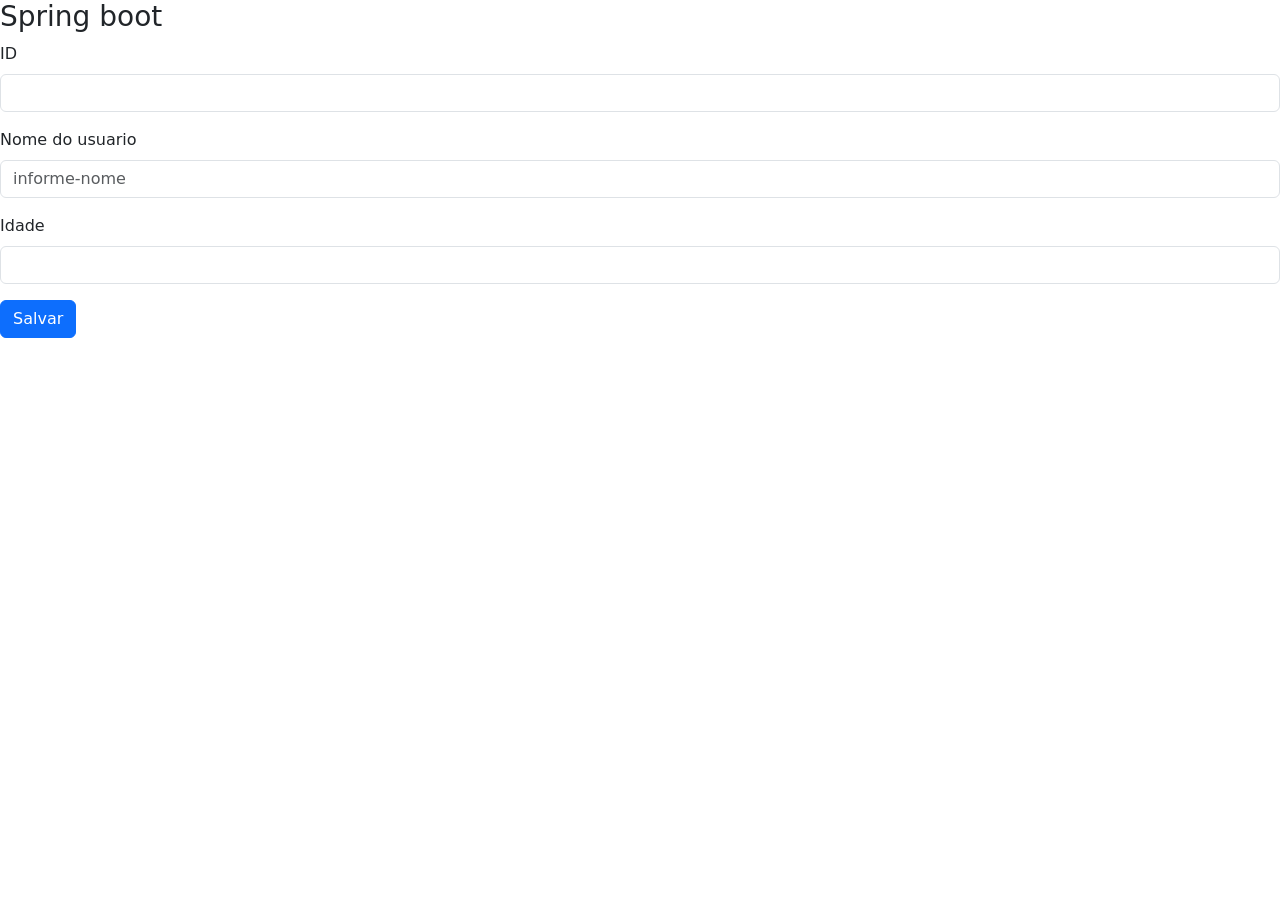
==== springboot-rest-api-sample/src/main/resources/static/index.html @ 586cb769 "Fazendo a parte do front, instalando o jquery" ====
<!DOCTYPE html>
<html lang="en">
<head>
<meta charset="ISO-8859-1">
<link href="https://cdn.jsdelivr.net/npm/bootstrap@5.0.2/dist/css/bootstrap.min.css" rel="stylesheet" integrity="sha384-EVSTQN3/azprG1Anm3QDgpJLIm9Nao0Yz1ztcQTwFspd3yD65VohhpuuCOmLASjC" crossorigin="anonymous">
<title>Insert title here</title>
</head>
<body>

<h3>Spring boot</h3>

<form action="" id="formCadastroUser">

<div class="mb-3">
  <label for="id" class="form-label">ID</label>
  <input type="text" class="form-control" id="id" readonly="readonly">
</div>

<div class="mb-3">
  <label for="nome" class="form-label">Nome do usuario</label>
  <input type="text" class="form-control" id="nome" placeholder="informe-nome" required="required">
</div>

<div class="mb-3">
  <label for="idade" class="form-label">Idade</label>
  <input type="number" class="form-control" id="idade">
</div>

</form>
<button type="button" class="btn btn-primary" onclick="salvarUsuario()">Salvar</button>


<script src="https://code.jquery.com/jquery-3.6.0.min.js" integrity="sha256-/xUj+3OJU5yExlq6GSYGSHk7tPXikynS7ogEvDej/m4=" crossorigin="anonymous"></script>
<script src="https://cdn.jsdelivr.net/npm/bootstrap@5.0.2/dist/js/bootstrap.bundle.min.js" integrity="sha384-MrcW6ZMFYlzcLA8Nl+NtUVF0sA7MsXsP1UyJoMp4YLEuNSfAP+JcXn/tWtIaxVXM" crossorigin="anonymous"></script>


<script type="text/javascript">
function salvarUsuario(){
	
	var id =$("#id").val();
	var nome = $("#nome").val();
	var idade = $("#idade").val();
	
	alert(nome);
}

</script>

</body>
</html>
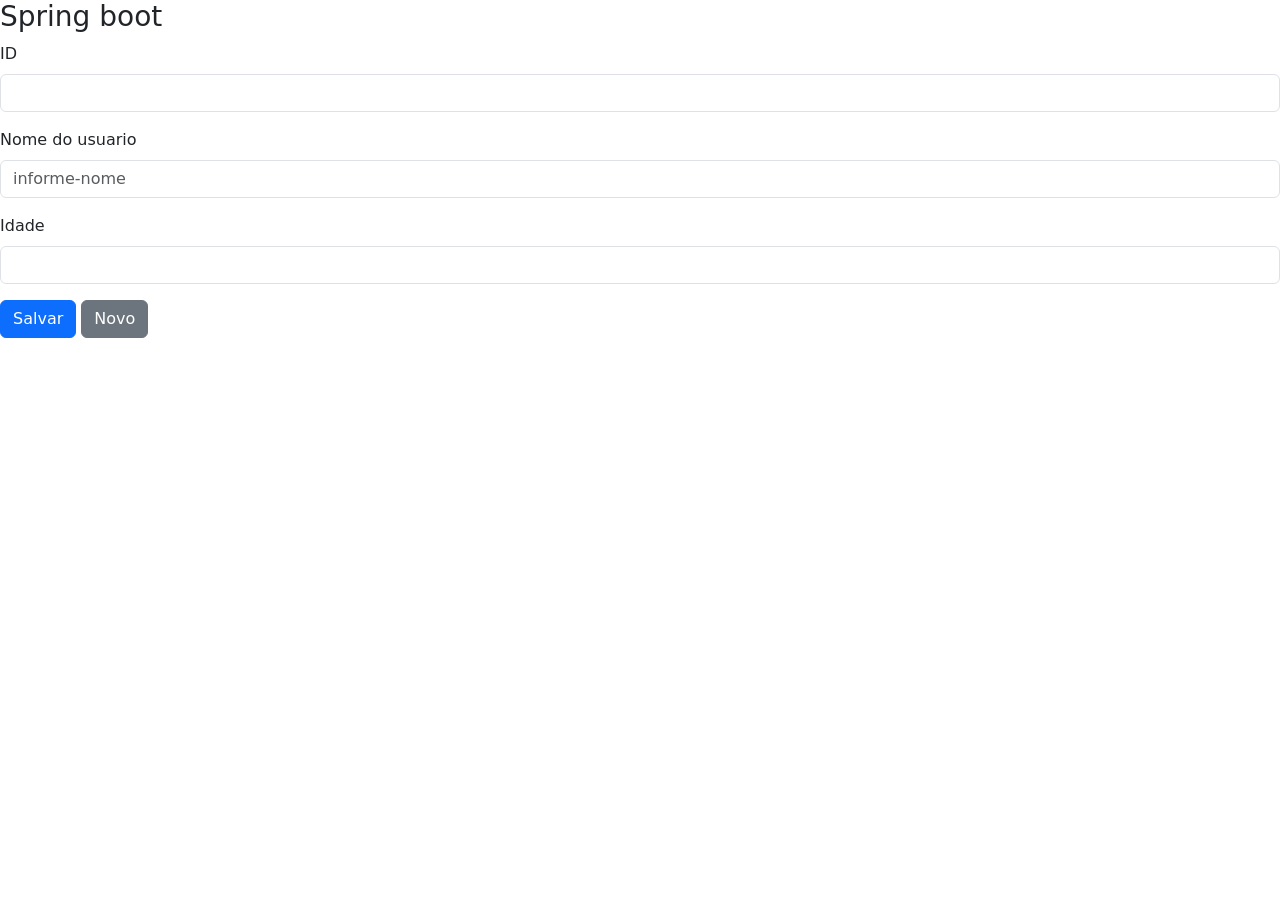
==== commit 4102aac4: "AJAX" ====
--- a/springboot-rest-api-sample/src/main/resources/static/index.html
+++ b/springboot-rest-api-sample/src/main/resources/static/index.html
@@ -28,6 +28,7 @@
 
 </form>
 <button type="button" class="btn btn-primary" onclick="salvarUsuario()">Salvar</button>
+<button type="button" class="btn btn-secondary" onclick="document.getElementById('formCadastroUser').reset();">Novo</button> 
 
 
 <script src="https://code.jquery.com/jquery-3.6.0.min.js" integrity="sha256-/xUj+3OJU5yExlq6GSYGSHk7tPXikynS7ogEvDej/m4=" crossorigin="anonymous"></script>
@@ -41,7 +42,21 @@
 	var nome = $("#nome").val();
 	var idade = $("#idade").val();
 	
-	alert(nome);
+	
+	
+	$.ajax({
+		method:"POST",
+		url: "salvar",
+		data:JSON.stringify({id : id,nome : nome, idade : idade}),
+		contentType:"application/json; charset=utf-8",
+		sucess: function (response){
+			$("#id").val(response.id);
+			alert("Salvo com Sucesso");
+		}
+	}).faill(function(xhr,status,errorThrown){
+		alert("Erro ao salvar:" + xhr.responseText);
+	});
+	
 }
 
 </script>
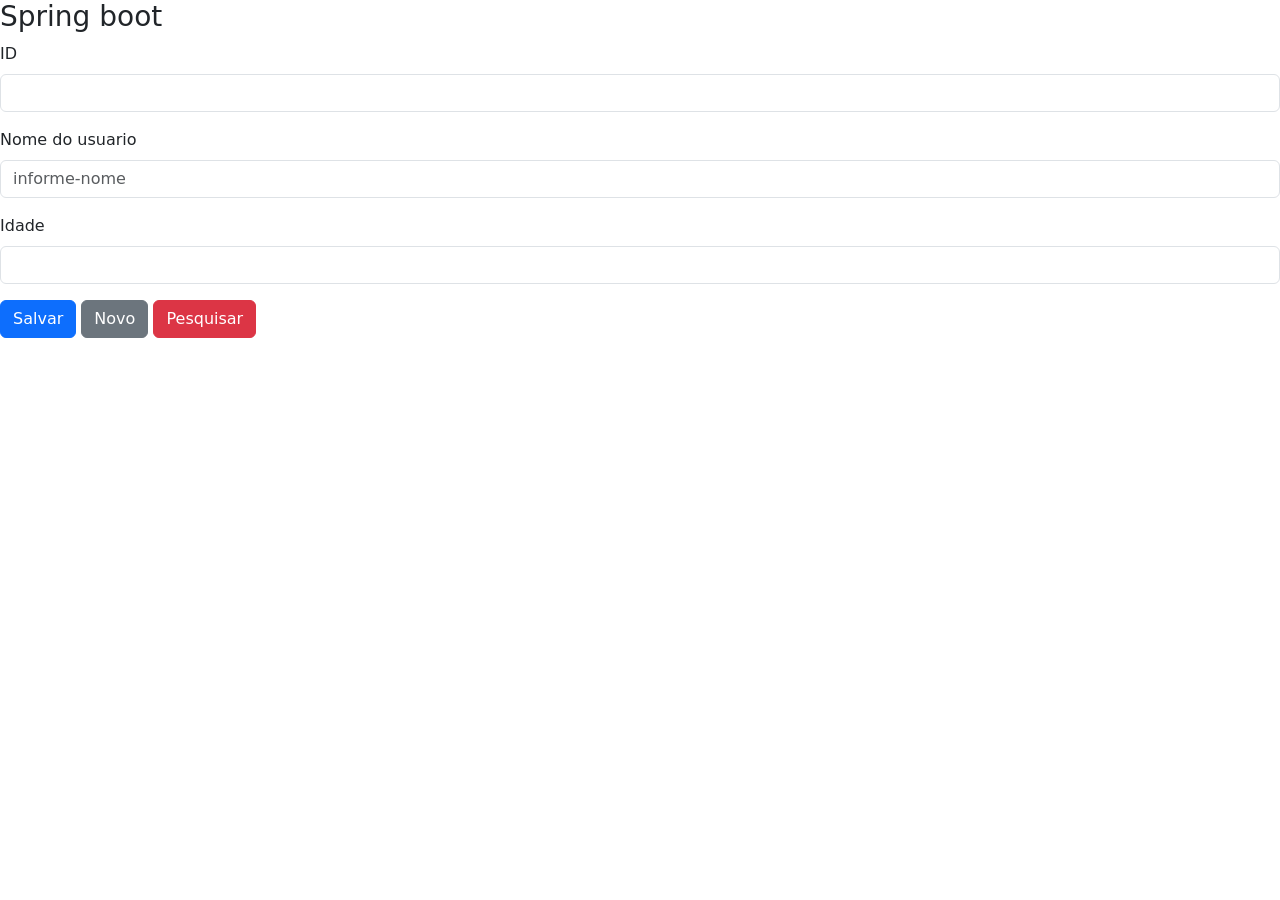
==== commit 8ac3ba3e: "continuação" ====
--- a/springboot-rest-api-sample/src/main/resources/static/index.html
+++ b/springboot-rest-api-sample/src/main/resources/static/index.html
@@ -2,64 +2,151 @@
 <html lang="en">
 <head>
 <meta charset="ISO-8859-1">
-<link href="https://cdn.jsdelivr.net/npm/bootstrap@5.0.2/dist/css/bootstrap.min.css" rel="stylesheet" integrity="sha384-EVSTQN3/azprG1Anm3QDgpJLIm9Nao0Yz1ztcQTwFspd3yD65VohhpuuCOmLASjC" crossorigin="anonymous">
+<link
+	href="https://cdn.jsdelivr.net/npm/bootstrap@5.0.2/dist/css/bootstrap.min.css"
+	rel="stylesheet"
+	integrity="sha384-EVSTQN3/azprG1Anm3QDgpJLIm9Nao0Yz1ztcQTwFspd3yD65VohhpuuCOmLASjC"
+	crossorigin="anonymous">
 <title>Insert title here</title>
 </head>
 <body>
 
-<h3>Spring boot</h3>
+	<h3>Spring boot</h3>
 
-<form action="" id="formCadastroUser">
+	<form action="" id="formCadastroUser">
 
-<div class="mb-3">
-  <label for="id" class="form-label">ID</label>
-  <input type="text" class="form-control" id="id" readonly="readonly">
-</div>
+		<div class="mb-3">
+			<label for="id" class="form-label">ID</label> <input type="text"
+				class="form-control" id="id" readonly="readonly">
+		</div>
 
-<div class="mb-3">
-  <label for="nome" class="form-label">Nome do usuario</label>
-  <input type="text" class="form-control" id="nome" placeholder="informe-nome" required="required">
-</div>
+		<div class="mb-3">
+			<label for="nome" class="form-label">Nome do usuario</label> <input
+				type="text" class="form-control" id="nome"
+				placeholder="informe-nome" required="required">
+		</div>
 
-<div class="mb-3">
-  <label for="idade" class="form-label">Idade</label>
-  <input type="number" class="form-control" id="idade">
-</div>
+		<div class="mb-3">
+			<label for="idade" class="form-label">Idade</label> <input
+				type="number" class="form-control" id="idade">
+		</div>
 
-</form>
-<button type="button" class="btn btn-primary" onclick="salvarUsuario()">Salvar</button>
-<button type="button" class="btn btn-secondary" onclick="document.getElementById('formCadastroUser').reset();">Novo</button> 
+	</form>
+	<button type="button" class="btn btn-primary" onclick="salvarUsuario()">Salvar</button>
+	<button type="button" class="btn btn-secondary"
+		onclick="document.getElementById('formCadastroUser').reset();">Novo</button>
+	<button type="button" class="btn btn-danger" data-toggle="modal"
+		data-bs-target="#modalPesquisarUser">Pesquisar</button>
 
 
-<script src="https://code.jquery.com/jquery-3.6.0.min.js" integrity="sha256-/xUj+3OJU5yExlq6GSYGSHk7tPXikynS7ogEvDej/m4=" crossorigin="anonymous"></script>
-<script src="https://cdn.jsdelivr.net/npm/bootstrap@5.0.2/dist/js/bootstrap.bundle.min.js" integrity="sha384-MrcW6ZMFYlzcLA8Nl+NtUVF0sA7MsXsP1UyJoMp4YLEuNSfAP+JcXn/tWtIaxVXM" crossorigin="anonymous"></script>
+
+	<div class="modal fade" id="modalPesquisarUser" tabindex="-1"
+		role="dialog" aria-labelledby="exampleModalLabel" aria-hidden="true">
+		<div class="modal-dialog" role="document">
+			<div class="modal-content">
+				<div class="modal-header">
+					<h5 class="modal-title" id="exampleModalLabel">Pesquisa de
+						Usuario</h5>
+					<button type="button" class="close" data-dismiss="modal"
+						aria-label="Close">
+						<span aria-hidden="true">&times;</span>
+					</button>
+				</div>
+				<div class="modal-body">
+					<form>
+						<div class="form-group">
+							<label for="recipient-name" class="col-form-label">Informe
+								o Nome</label> <input type="text" class="form-control" id="nameBusca">
+						</div>
+						<button type="button" class="btn btn-success"
+							onclik-="pesquisarUser()">buscar</button>
+					</form>
+
+					<table class="table" id="tabelaresultados">
+						<thead>
+							<tr>
+								<th scope="col">ID</th>
+								<th scope="col">Nome</th>
+								<th scope="col">Editar</th>
+							</tr>
+						</thead>
+						<tbody>
+
+						</tbody>
+					</table>
 
 
-<script type="text/javascript">
-function salvarUsuario(){
-	
-	var id =$("#id").val();
-	var nome = $("#nome").val();
-	var idade = $("#idade").val();
-	
-	
-	
-	$.ajax({
-		method:"POST",
-		url: "salvar",
-		data:JSON.stringify({id : id,nome : nome, idade : idade}),
-		contentType:"application/json; charset=utf-8",
-		sucess: function (response){
-			$("#id").val(response.id);
-			alert("Salvo com Sucesso");
+
+				</div>
+				<div class="modal-footer">
+					<button type="button" class="btn btn-secondary"
+						data-dismiss="modal">fechar</button>
+				</div>
+			</div>
+		</div>
+	</div>
+
+	<script src="https://code.jquery.com/jquery-3.6.0.min.js"
+		integrity="sha256-/xUj+3OJU5yExlq6GSYGSHk7tPXikynS7ogEvDej/m4="
+		crossorigin="anonymous"></script>
+	<script
+		src="https://cdn.jsdelivr.net/npm/bootstrap@5.0.2/dist/js/bootstrap.bundle.min.js"
+		integrity="sha384-MrcW6ZMFYlzcLA8Nl+NtUVF0sA7MsXsP1UyJoMp4YLEuNSfAP+JcXn/tWtIaxVXM"
+		crossorigin="anonymous"></script>
+
+
+
+
+	<script type="text/javascript">
+		function pesquisarUser() {
+			var nome = $('#nameBusca').val();
+
+			if (nome != null && nome.trim() != '') {
+		$.ajax({
+					method : "GET",
+					url : "name" + nome  ,
+					data : JSON.stringify({
+						name : nome
+					}),
+			   		sucess : function(response) {
+			   			$('#tabelaresultados > tbody >tr').remove();
+			   			
+			   			for(var i = 0; i < response.lenght; i++){
+			   			$('#tabelaresultados > tbody').append('<tr><td>' + response[i].id+'</td></tr>')
+			   			
+			   			}.faill(function(xhr, status, errorThrown) {
+							alert("Erro ao buscar usuario:" + xhr.responseText);
+						});
+			   		}
 		}
-	}).faill(function(xhr,status,errorThrown){
-		alert("Erro ao salvar:" + xhr.responseText);
-	});
-	
-}
+					
+		
 
-</script>
+		function salvarUsuario() {
+
+			var id = $("#id").val();
+			var nome = $("#nome").val();
+			var idade = $("#idade").val();
+
+			$.ajax({
+				method : "POST",
+				url : "salvar",
+				data : JSON.stringify({
+					id : id,
+					nome : nome,
+					idade : idade
+				}),
+				contentType : "application/json; charset=utf-8",
+				sucess : function(response) {
+					$("#id").val(response.id);
+					alert("Salvo com Sucesso");
+				}
+			}).faill(function(xhr, status, errorThrown) {
+				alert("Erro ao salvar:" + xhr.responseText);
+			});
+
+		}
+	</script>
 
 </body>
 </html>
